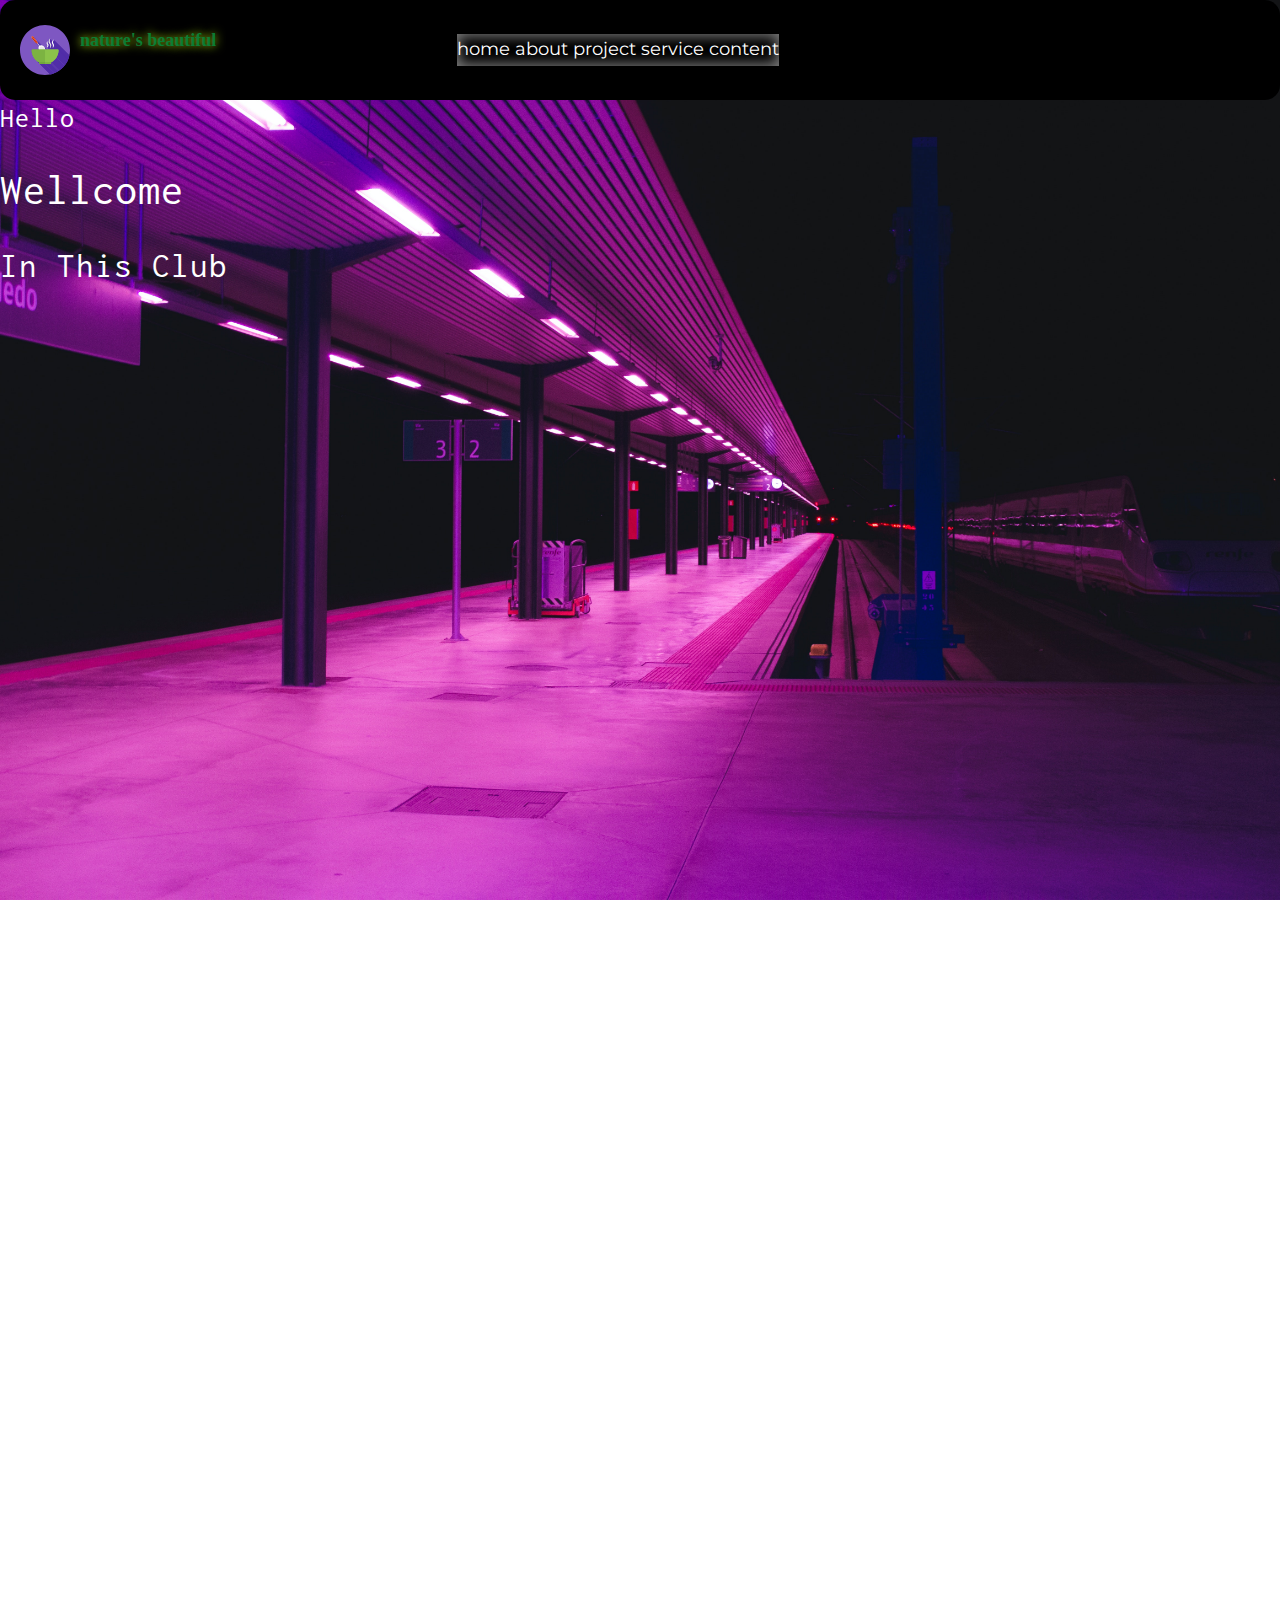
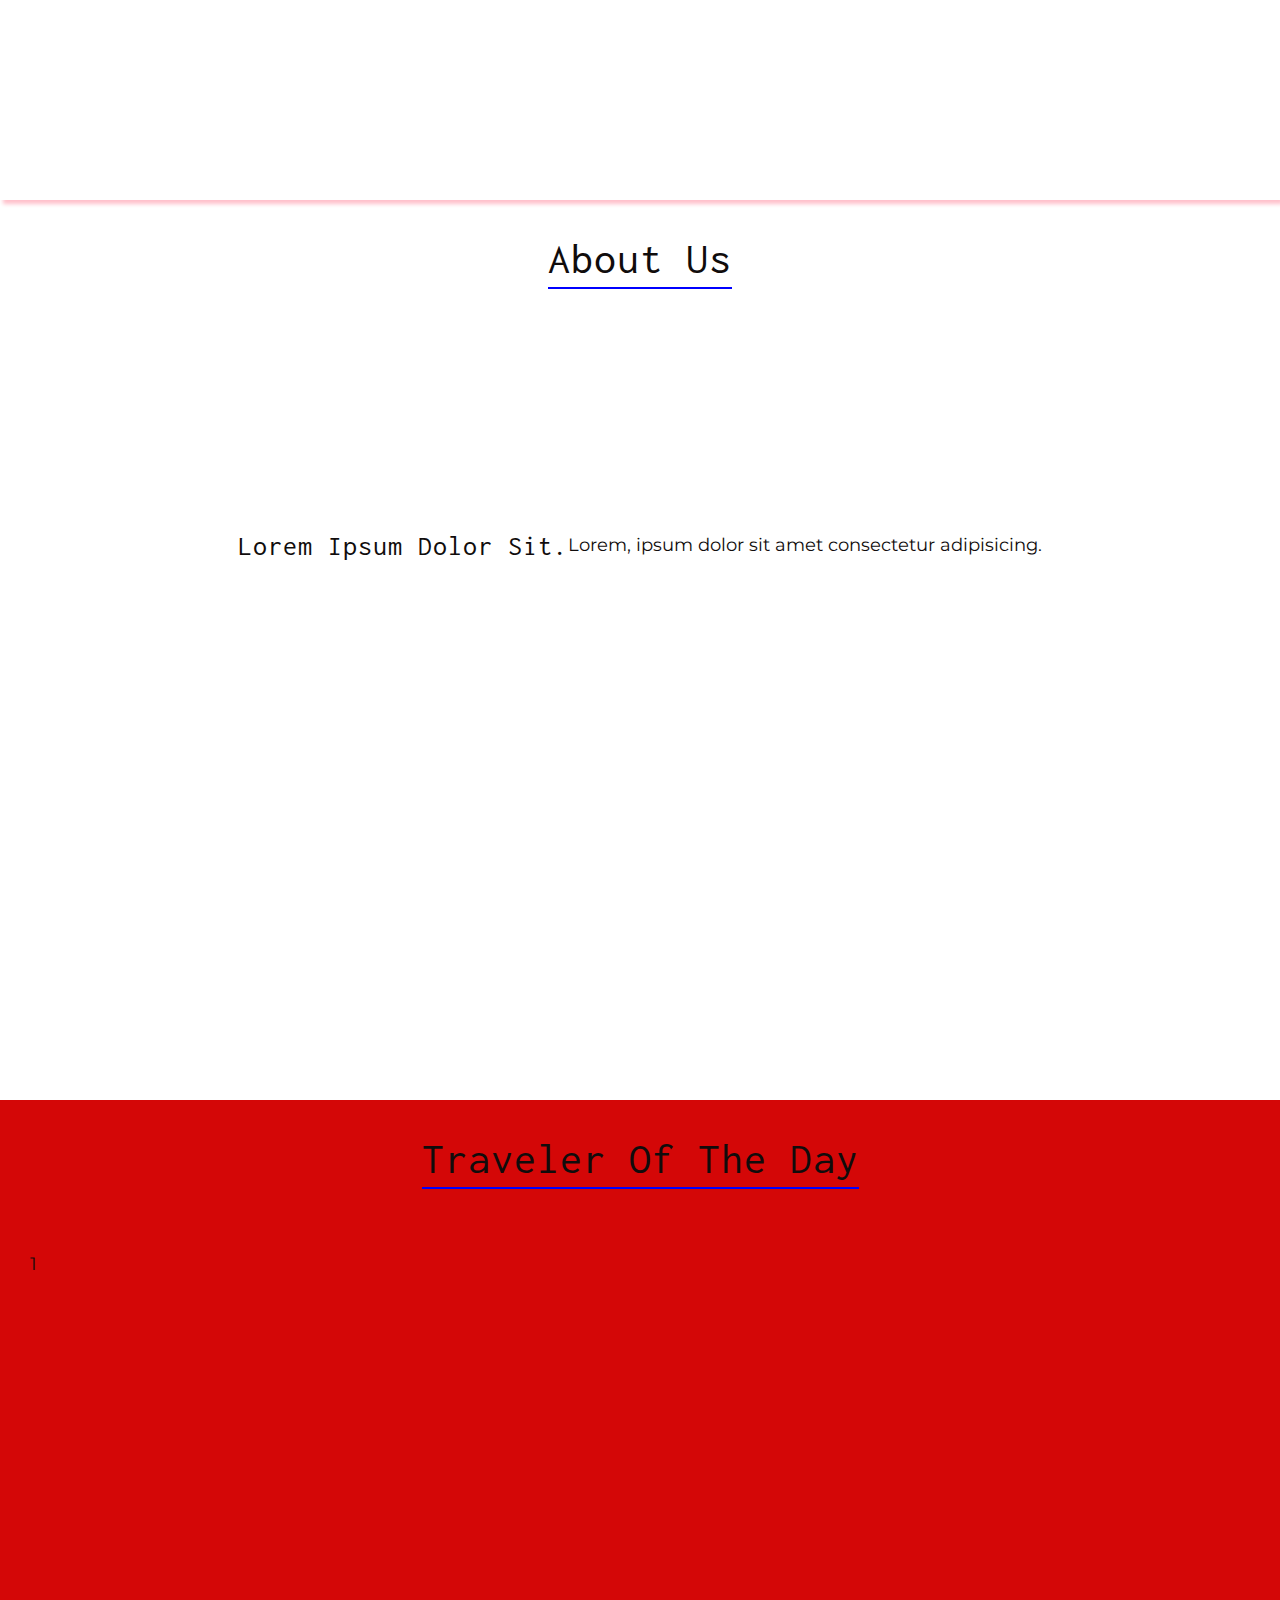
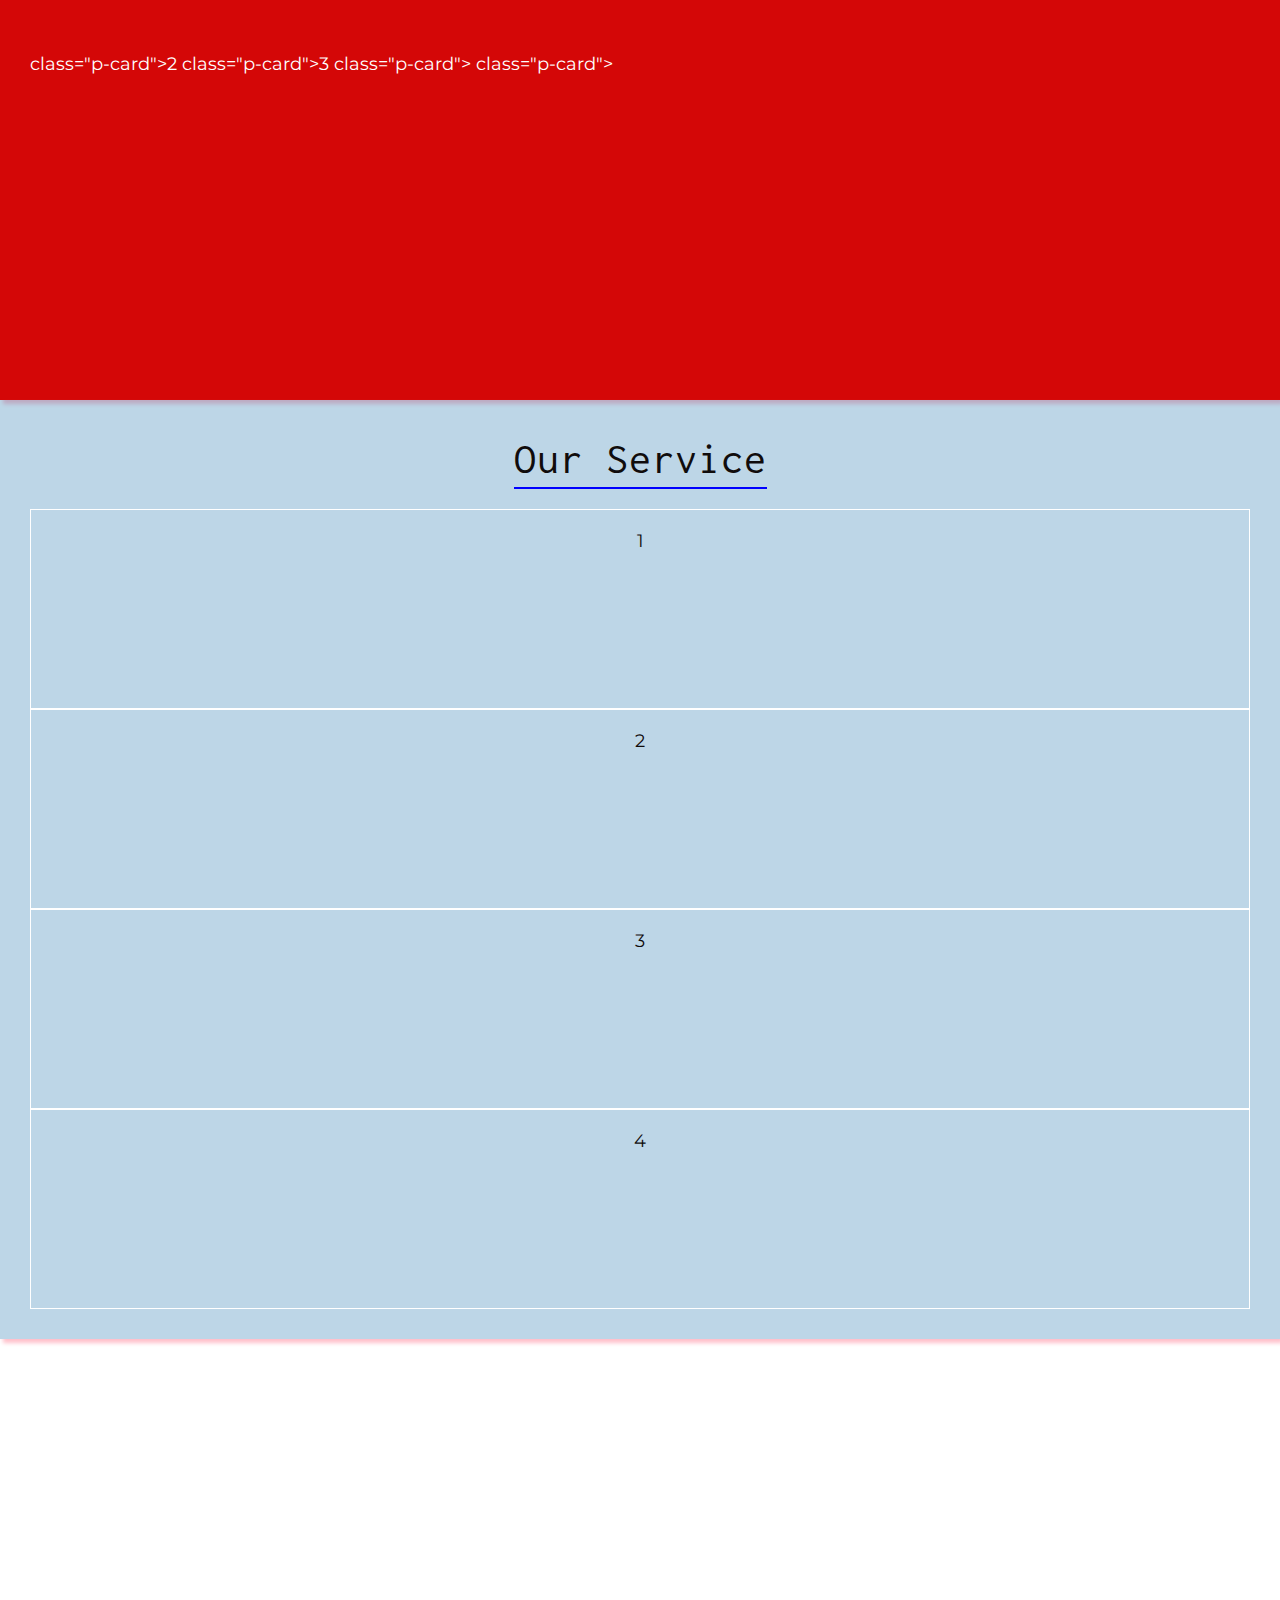
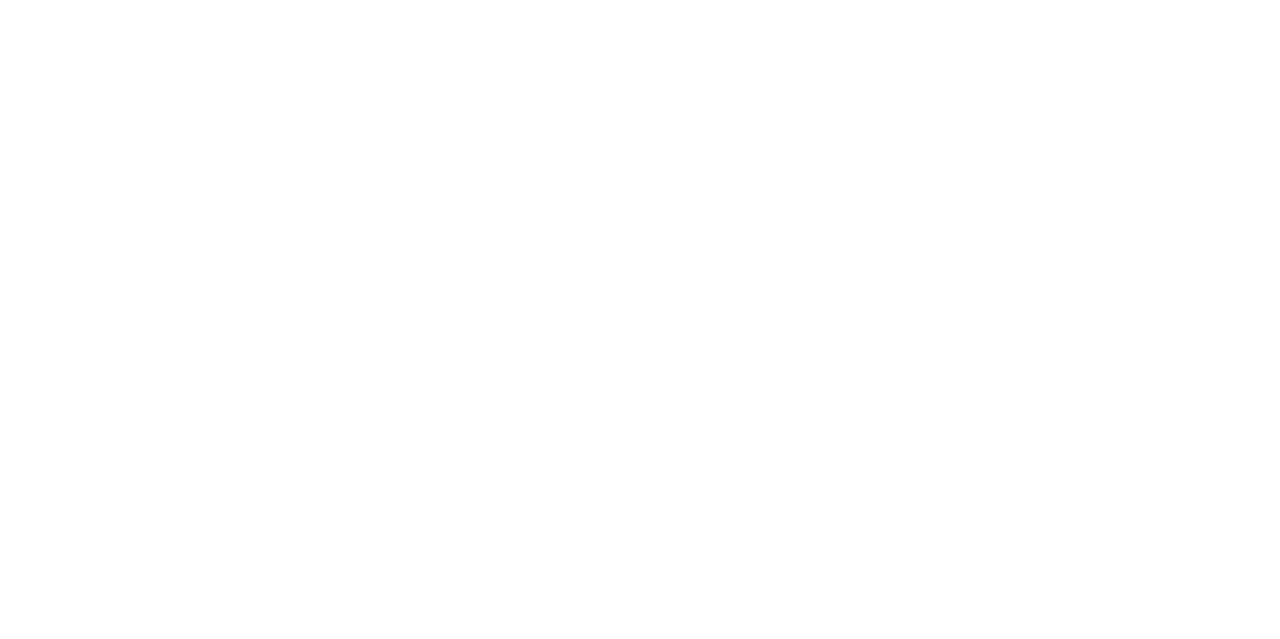
==== index.html @ 3af3cc46 "hello" ====
<!DOCTYPE html>
<html lang="en">
<head>
    <meta charset="UTF-8">
    <meta name="viewport" content="width=device-width, initial-scale=1.0">
    <title>nature</title>
    <link rel="stylesheet" href="https://cdnjs.cloudflare.com/ajax/libs/font-awesome/6.4.2/css/all.min.css"
        integrity="sha512-z3gLpd7yknf1YoNbCzqRKc4qyor8gaKU1qmn+CShxbuBusANI9QpRohGBreCFkKxLhei6S9CQXFEbbKuqLg0DA=="
        crossorigin="anonymous" referrerpolicy="no-referrer" />
    <link rel="stylesheet" href="css/app.css">
</head>
<body>
    <header>
        <nav>
            <a class="logo" href=""><img src="./img/logo.svg" width="50" alt="logo for food blog"><span>nature's beautiful</span>
            </a>
            <ul class="nav-links">
                <a href="">home</a>
                <a href="">about</a>
                <a href="">project</a>
                <a href="">service</a>
                <a href="">content</a>
            </ul>
            <i class="fa-solid fa-bars" id="bars"></i>
            <ul class="social-links">
                <a href= "" i class="fa-brands fa-facebook" id="facebook " style="color: blue;"></a>
                <a href="img/reshot-icon-twitter-4EAXDHGYM5.svg"></a>
                <a href="img/reshot-icon-youtube-JH9UE452SM.svg"></a>
                
            </ul>
        </nav>

        <div class="banner">
            <div class="banner-container">
                <h4>hello</h4>
                <h2>wellcome</h2>
                <h3>in this club</h3>
            </div>
        </div>
    </header>
    <main>
        <section id="home"></section>
        <section id="about">
            <h2>about us</h2>
            <div class="flex">
                <div class="about-text">
                    <h4>Lorem ipsum dolor sit.</h4>
                    <p>Lorem, ipsum dolor sit amet consectetur adipisicing.</p>
                </div>
            </div>
        </section>
        <section id="products">
            <h2>traveler of the day</h2>
            <div
            class="p-card">1</div>
            class="p-card">2</div>
            class="p-card">3</div>
            class="p-card"></div>
            class="p-card"></div>
        </div>
        </section>
        <section id="service">
            <h2>our service</h2>
            <div class="main-card">
                <div class="card">1</div><div class="card">2</div><div class="card">3</div>
                <div class="card">4</div>
            </div>
        </section>
        <section id="content"></section>
        
    </main>

    <script src="js/app.js"></script>
</body>
</html>
---- css/app.css ----
@import url('https://fonts.googleapis.com/css?family=Montserrat:400%7CInconsolata:400');

*,
::after,
::before {
    box-sizing: border-box;
    padding: 0;
    margin: 0;
    color: white;
}

:root {
    /* COLORS  */
    /* primary */
    --primary-0: #f0efff;
    --primary-50: #d8d6ff;
    --primary-100: #c1beff;
    --primary-200: #aaa5ff;
    --primary-300: #938dff;
    --primary-400: #7b74ff;
    /* main */
    --primary-500: #645cff;
    --primary-600: #554ed9;
    --primary-700: #4640b3;
    --primary-800: #37338c;
    --primary-900: #282566;
    --primary-1000: #191740;
    --primary-1100: #0a0919;
    /* grey */
    --grey-0: #fafbfc;
    --grey-50: #f2f4f8;
    --grey-100: #eaedf3;
    --grey-200: #e2e7ef;
    --grey-300: #dbe0ea;
    --grey-400: #d3dae6;
    --grey-500: #cbd3e1;
    --grey-600: #adb3bf;
    --grey-700: #8e949e;
    --grey-800: #70747c;
    --grey-900: #51545a;
    --grey-1000: #333538;
    --grey-1100: #141516;
    /* green */
    --green-0: #e7fae8;
    --green-50: #aeeca5;
    --green-100: #71f25a;
    --green-200: rgb(21, 183, 35);
    --green-300: #0ee051;
    --green-400: #11c83f;
    --green-500: #269943;
    --green-600: #0c7d34;
    --green-700: #24781d;
    --green-800: #0b7405;
    --green-900: #0c2c12;

    /* rest */
    --black: #222;
    --white: #fff;
    --red-light: #f8d7da;
    --red-dark: #842029;
    --green-light: #d1e7dd;
    --green-dark: #0f5132;

    /* typography */
    --headingFont: 'Inconsolata', monospace;
    --bodyFont: 'Montserrat', sans-serif;
    --smallText: 0.7em;
    /* rest */
    --backgroundColor: var(--grey-50);
    --textColor: var(--grey-1000);
    --borderRadius: 0.25rem;
    --letterSpacing: 1px;
    --transition: 0.3s ease-in-out all;
    --max-width: 1120px;
    --fixed-width: 600px;
    /* box shadows */
    --shadow-1: 0 1px 3px 0 rgba(0, 0, 0, 0.1), 0 1px 2px 0 rgba(0, 0, 0, 0.06);
    --shadow-2: 0 4px 6px -1px rgba(0, 0, 0, 0.1),
        0 2px 4px -1px rgba(0, 0, 0, 0.06);
    --shadow-3: 0 10px 15px -3px rgba(0, 0, 0, 0.1),
        0 4px 6px -2px rgba(0, 0, 0, 0.05);
    --shadow-4: 0 20px 25px -5px rgba(0, 0, 0, 0.1),
        0 10px 10px -5px rgba(0, 0, 0, 0.04);
}

html {
    font-size: 112.5%;
}

body {
    background: url("./samantha-gades-BlIhVfXbi9s-unsplash.jpg");
    background-size: cover;
    background-position: 50% 50%;
    color: var(--textColor);
    font-family: var(--bodyFont);
    font-weight: 400;
    line-height: 1.75;
}

p {
    margin-bottom: 1.5rem;
    max-width: 40em;
}

h1,
h2,
h3,
h4,
h5 {
    margin: 0;
    margin-bottom: 1.38rem;
    font-family: var(--headingFont);
    font-weight: 400;
    line-height: 1.3;
    text-transform: capitalize;
    letter-spacing: var(--letterSpacing);
}

h1 {
    font-size: 3.052rem;
}

h2 {
    font-size: 2.441rem;
}

h3 {
    font-size: 1.953rem;
}

h4 {
    font-size: 1.563rem;
}

h5 {
    font-size: 1.25rem;
}

small,
.text-small {
    font-size: var(--smallText);
}

ul {
    padding: 0;
    list-style-type: none;
}

a {
    text-decoration: none;
}

/*************
     Buttons 
*************/

.btn {
    cursor: pointer;
    appearance: none;
    color: var(--white);
    background: var(--primary-500);
    border: none;
    border-radius: var(--borderRadius);
    letter-spacing: var(--letterSpacing);
    padding: 0.375rem 0.75rem;
    box-shadow: var(--shadow-1);
    transition: var(--transition);
    text-transform: capitalize;
}

.btn:hover {
    color: var(--white);
    background: var(--primary-700);
    box-shadow: var(--shadow-2);
}

button.small {
    padding: 0.25rem 0.5rem;
    font-size: var(--smallText);
}


nav {
    width: 100%;
    height: 100px;
    background: rgba(255, 192, 203, 0.309);
    display: flex;
    align-items: center;
    justify-content: space-between;
}
header {
    width: 100%;
    height: 100vh;
    background:url(../img/pexels-nicolas-postiglioni-421129.jpg);
    background-size: cover;
    background-position: 50% 80%;

}
nav {
    background: #000;
    padding: 10px 20px;
    border-radius: 15px;
    margin: 1 10px;
    transition: 0 5s;

}
.nav-links {
    box-shadow: inset 0 0 13px 2px gray;

}
.logo {
    display: flex;
    text-align: center;
}
.logo img {
    margin-right: 10px;
}
.logo span {
    font-weight: bold;
    color: #0c7d34;
    font-family: auto;
    text-shadow: 0 0 10px rgb(184, 234, 19);
}
section {
    min-height: 100vh;
    padding: 30px;
    box-shadow: 3px 4px 4px pink;
}
section#about {
    background: url(../img/pexels-jess-loiterton-4321802.jpg);
    background-size:cover ;
    background-position: bottom;
    background-attachment: fixed;

}
section * {
    color: rgb(16, 12, 12);
}
section h2 {
    text-align: center;
    font-family: ;
    width: fit-content;
    margin: auto;
    margin-bottom: 20px;
    border-bottom: 2px solid blue;
}
.flex {
height: 500px;
display: flex;
flex-wrap: wrap-reverse;
}
.about-text,.about-image {
flex: 1;
display: flex;
justify-content: center;
align-items: center;
}
/*products*/
section#products {
    background: rgb(212, 7, 7);
}
.p-card {
    min-height: 400px;
    display: flex;
    flex-wrap: wrap;
    gap: 20px;
    margin-top: 60px;
}
.card {
flex: 1 1 16rem;
display: flex;
text-align: center;
justify-content: center;
padding: 16px;
}
.card div {
    text-align: center;
}
.card image {
    width: 100px;
    height: 100px;
    border-radius: 50px;
    object-fit: cover;
    object-position: center;
}
section#service {
    background: #297cb04f;
}
#service .card {
    flex: 1 1 15rem;
    height: 200px;
    border: 1px solid white;
    position: relative;
}
#service .card-text,#service .card-image {
position: absolute;
width: 100%;
height: 100%;
}
.card-text {
    background: green(0, 0, 0, 0.404);
    display: flex;
    justify-content: center;
    align-items: center;
    transition: 0 .53;
   /* transform: scale(0);*/
   transform: translateY(100%);
}
#service .
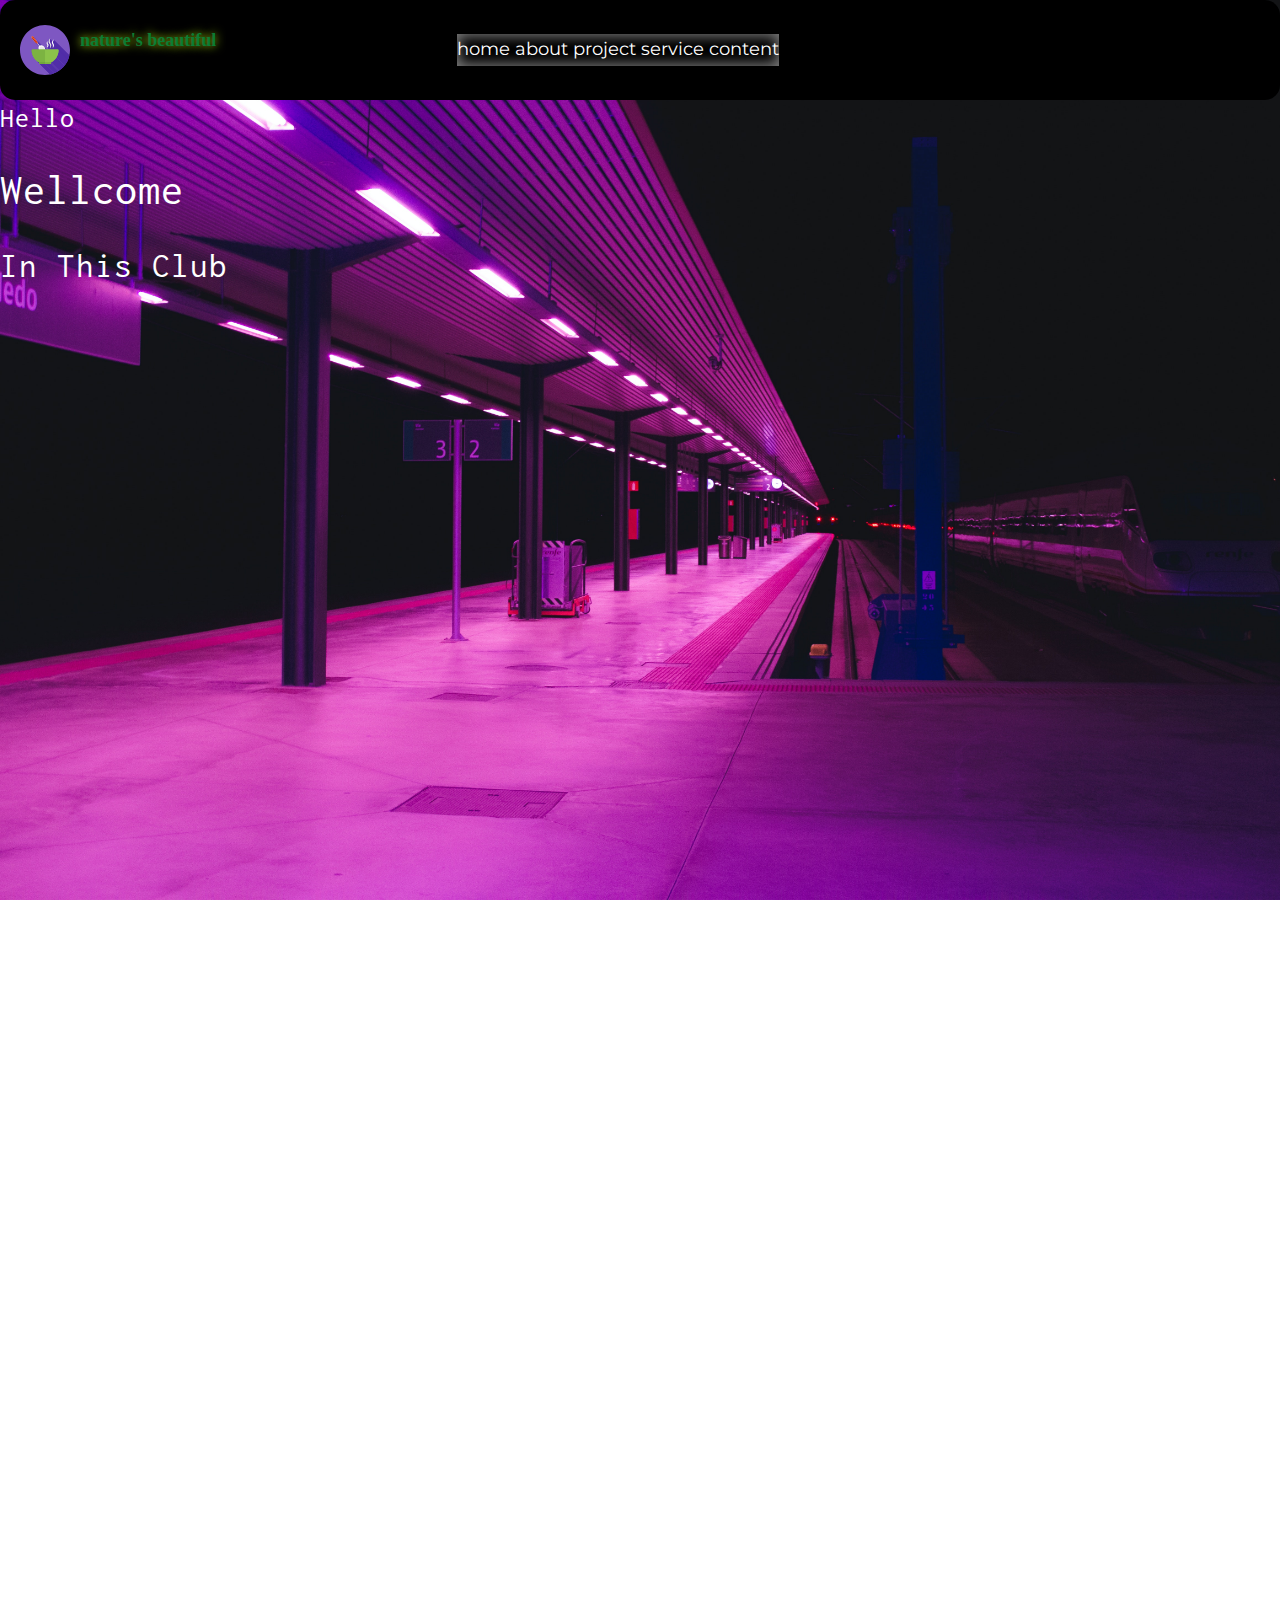
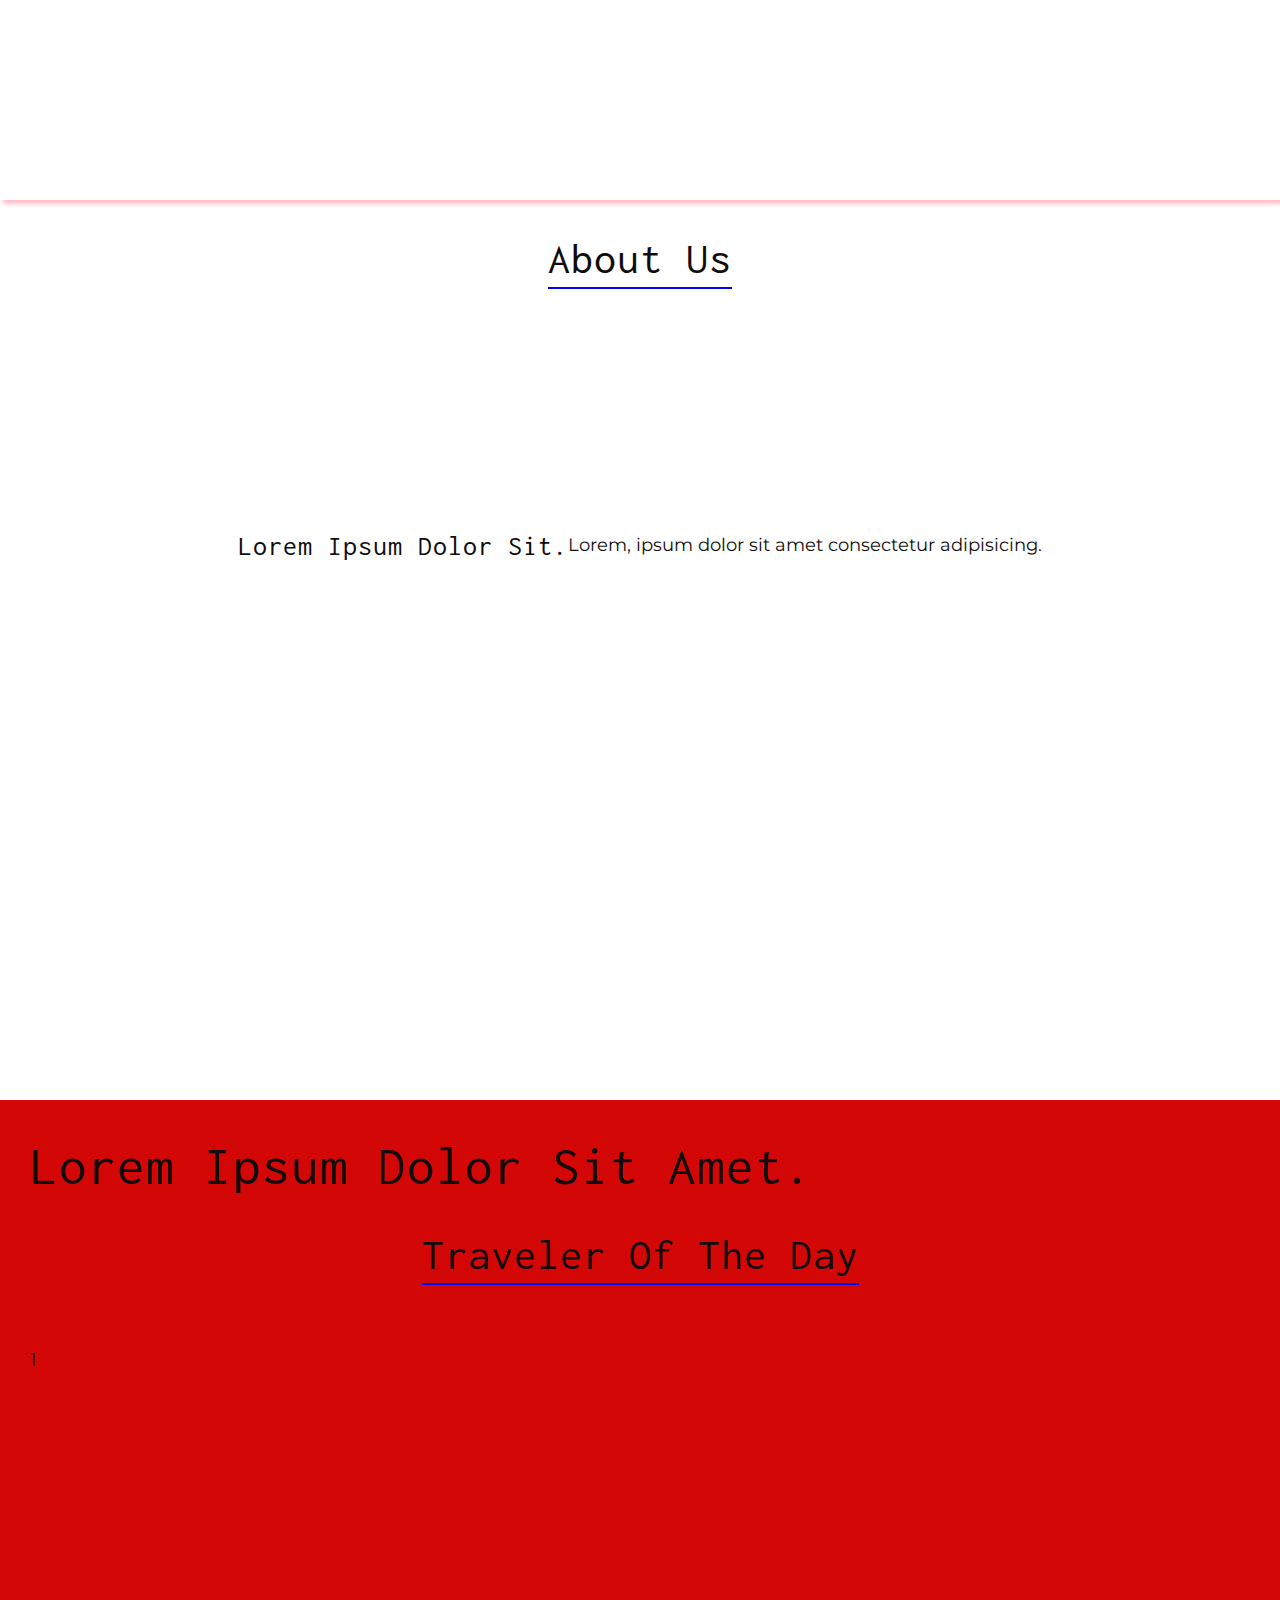
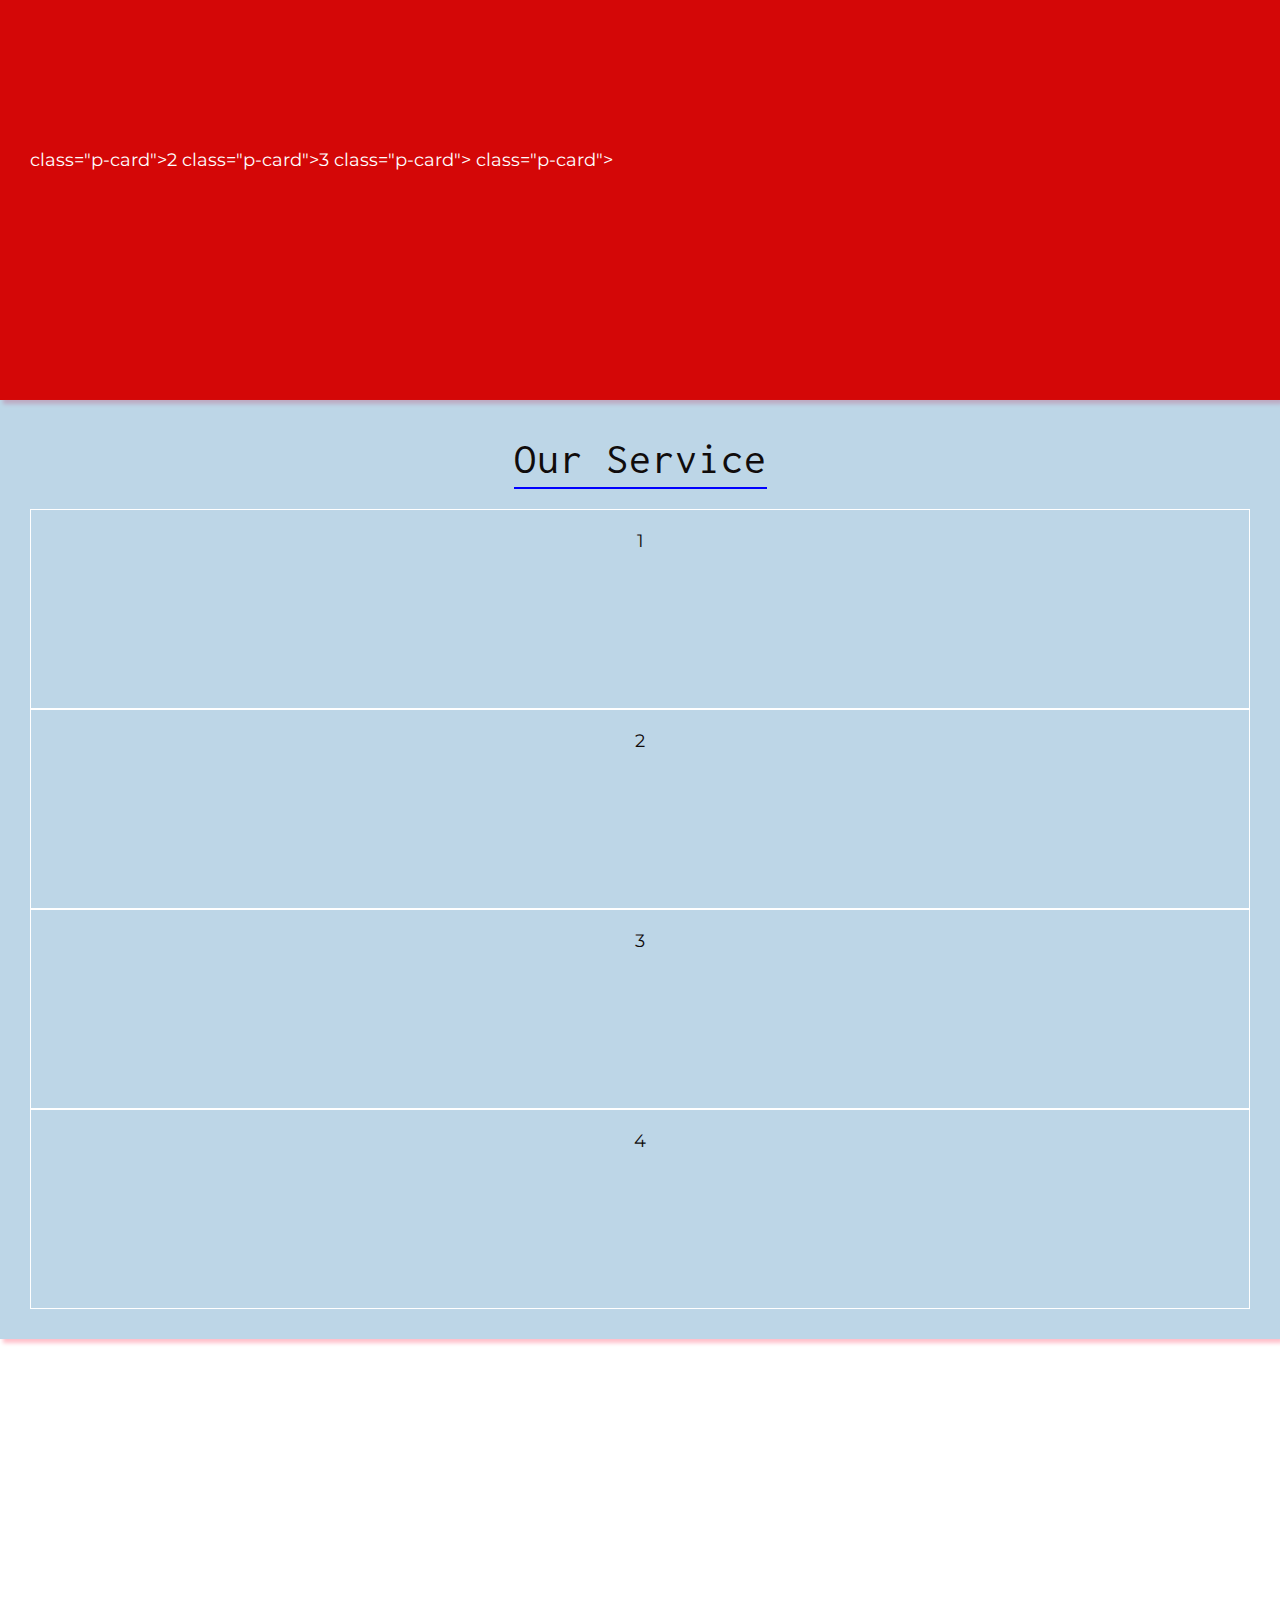
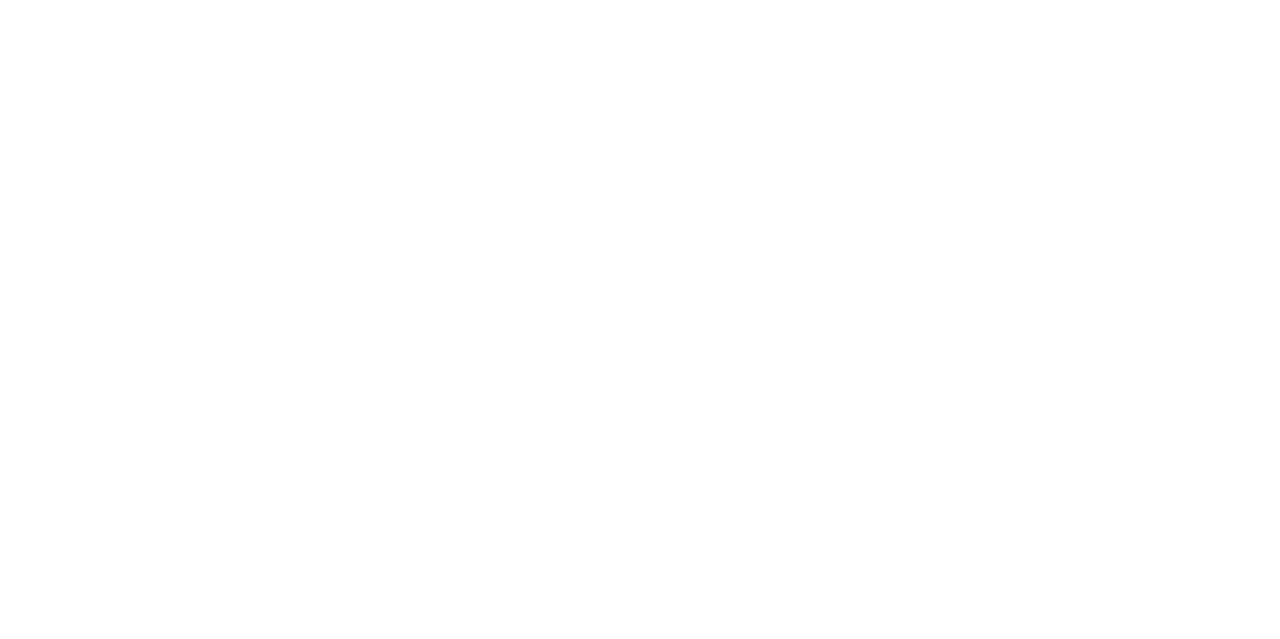
==== commit f9f18e76: "h1" ====
--- a/index.html
+++ b/index.html
@@ -50,6 +50,7 @@
             </div>
         </section>
         <section id="products">
+            <h1>Lorem ipsum dolor sit amet.</h1>
             <h2>traveler of the day</h2>
             <div
             class="p-card">1</div>
